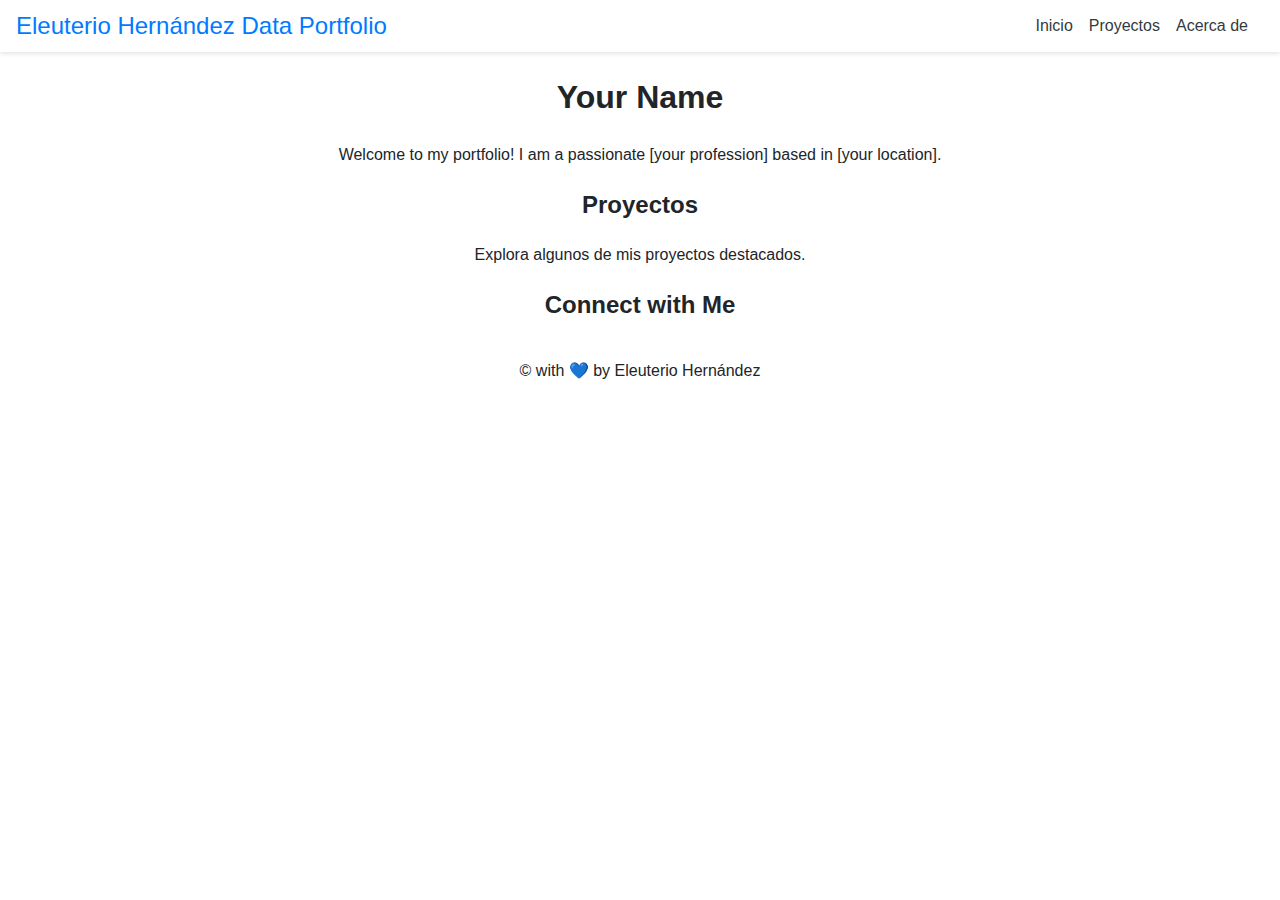
==== docs/index.html @ d4cc1bde "Update index.html" ====
<!DOCTYPE html>
<html lang="en">
<head>
    <meta charset="UTF-8">
    <meta name="viewport" content="width=device-width, initial-scale=1.0">
    <title>Your Name - Portfolio</title>
    <!-- Add your CSS styles or link to an external stylesheet here -->
    <link rel="stylesheet" href="styles.css">
        <style>
        body {
            text-align: center;
        }

        footer {
            margin-top: 20px; /* Espacio superior para separar del contenido principal */
        }

        .secondary-navbar {
            display: flex;
            justify-content: center;
        }

        .secondary-navbar a {
            margin: 0 10px; /* Espaciado entre los iconos */
        }
    </style>
</head>
<body>

    <!-- Navigation Bar -->
        <header>
        <nav class="navbar">
            <a href="index.html" class="navbar-brand">Eleuterio Hernández Data Portfolio</a>
            <ul class="navbar-nav">
                <li class="nav-item"><a href="index.html" class="nav-link">Inicio</a></li>
                <li class="nav-item"><a href="projects.html" class="nav-link">Proyectos</a></li>
                <li class="nav-item"><a href="me.html" class="nav-link">Acerca de</a></li>
            </ul>
        </nav>
    </header>

    <!-- About Section -->
    <section id="about">
        <h1>Your Name</h1>
        <p>Welcome to my portfolio! I am a passionate [your profession] based in [your location].</p>
        <!-- Add more details about yourself here -->
    </section>

    <!-- Projects Section -->
    <section id="projects">
        <h2>Proyectos</h2>
        <p>Explora algunos de mis proyectos destacados.</p>
        <!-- Add more projects as needed -->
    </section>

    <!-- Add your footer here -->

    <!-- Add your JavaScript files or inline scripts here -->
    
    <!-- Social Icons Section -->
    <section id="social">
        <h2>Connect with Me</h2>
        <div class="social-icons">
            <a href="https://www.linkedin.com/in/yourprofile" target="_blank" title="LinkedIn"><i class="fab fa-linkedin"></i></a>
            <a href="mailto:your.email@example.com" title="Email"><i class="fas fa-envelope"></i></a>
            <!-- Add more social icons as needed -->
        </div>
    </section>
    
    <footer>
        <nav class="secondary-navbar">
            <a href="#" class="navbar-icon-button"><i class="fab fa-linkedin"></i></a>
            <!-- Agrega más botones de icono según sea necesario -->
        </nav>
        <p>&#169; with &#128153; by Eleuterio Hernández</p>
    </footer>

</body>
</html>
---- docs/styles.css ----
/* styles.css para toda la web */

:root {
    --blue: #007bff;
    --indigo: #6610f2;
    --purple: #6f42c1;
    --pink: #e83e8c;
    --red: #dc3545;
    --orange: #fd7e14;
    --yellow: #ffc107;
    --green: #28a745;
    --teal: #20c997;
    --cyan: #17a2b8;
    --white: #fff;
    --gray: #6c757d;
    --gray-dark: #343a40;
    --primary: #007bff;
    --secondary: #6c757d;
    --success: #28a745;
    --info: #17a2b8;
    --warning: #ffc107;
    --danger: #dc3545;
    --light: #f8f9fa;
    --dark: #343a40;

    --font-family-sans-serif: 'Poppins', sans-serif;
    --font-family-monospace: 'SFMono-Regular', Menlo, Monaco, Consolas, 'Liberation Mono', 'Courier New', monospace;
    --breakpoint-md: 768px;
}

body {
    font-family: var(--font-family-sans-serif);
    font-size: 1rem;
    font-weight: 400;
    line-height: 1.5;
    color: #212529;
    text-align: left;
    box-sizing: border-box;
    margin: 0;
    padding: 0;
}

/* Barra de Navegación */
header {
    background-color: var(--white);
    box-shadow: 0 2px 4px rgba(0, 0, 0, 0.1);
}

.navbar {
    display: flex;
    align-items: center;
    justify-content: space-between;
    padding: 0.5rem 1rem;
}

.navbar-brand {
    font-size: 1.5rem;
    color: var(--blue);
    text-decoration: none;
}

.navbar-nav {
    list-style: none;
    margin: 0;
    padding: 0;
    display: flex;
}

.nav-item {
    margin-right: 1rem;
}

.nav-link {
    text-decoration: none;
    color: var(--gray-dark);
    transition: color 0.3s;
}

.nav-link:hover {
    color: var(--blue);
}

/* Media Query para diseño responsivo */
@media (max-width: var(--breakpoint-md)) {
    .navbar {
        flex-direction: column;
        align-items: flex-start;
    }

    .navbar-brand {
        margin-bottom: 1rem;
    }

    .navbar-nav {
        flex-direction: column;
        width: 100%;
    }

    .nav-item {
        margin-right: 0;
        margin-bottom: 0.5rem;
    }
}

/* ... (resto de los estilos) ... */
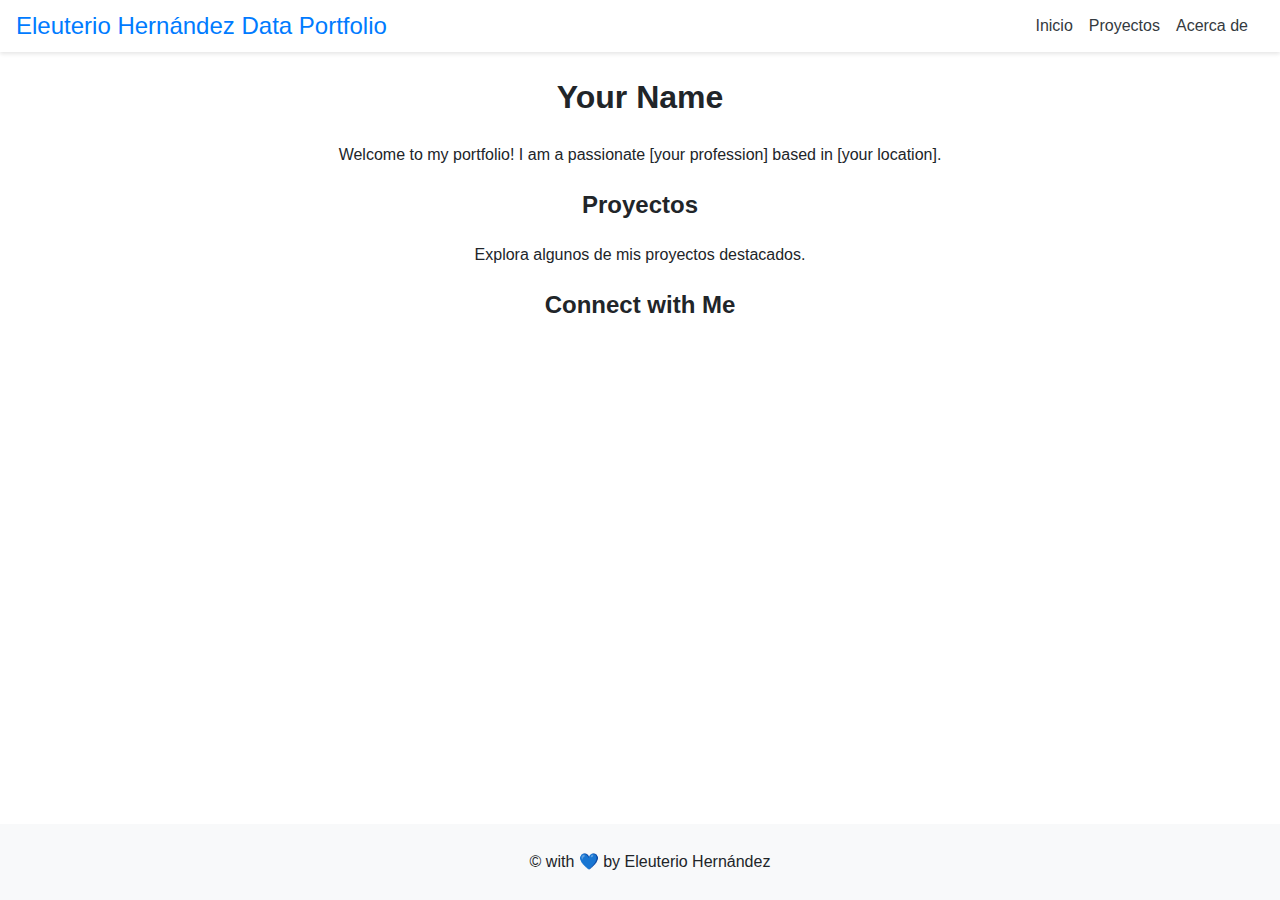
==== commit 05ade83e: "Update index.html" ====
--- a/docs/index.html
+++ b/docs/index.html
@@ -12,7 +12,13 @@
         }
 
         footer {
-            margin-top: 20px; /* Espacio superior para separar del contenido principal */
+            position: fixed;
+            bottom: 0;
+            left: 0;
+            width: 100%;
+            background-color: #f8f9fa; /* Color de fondo del pie de página */
+            padding: 10px; /* Espaciado interno del pie de página */
+            text-align: center;
         }
 
         .secondary-navbar {
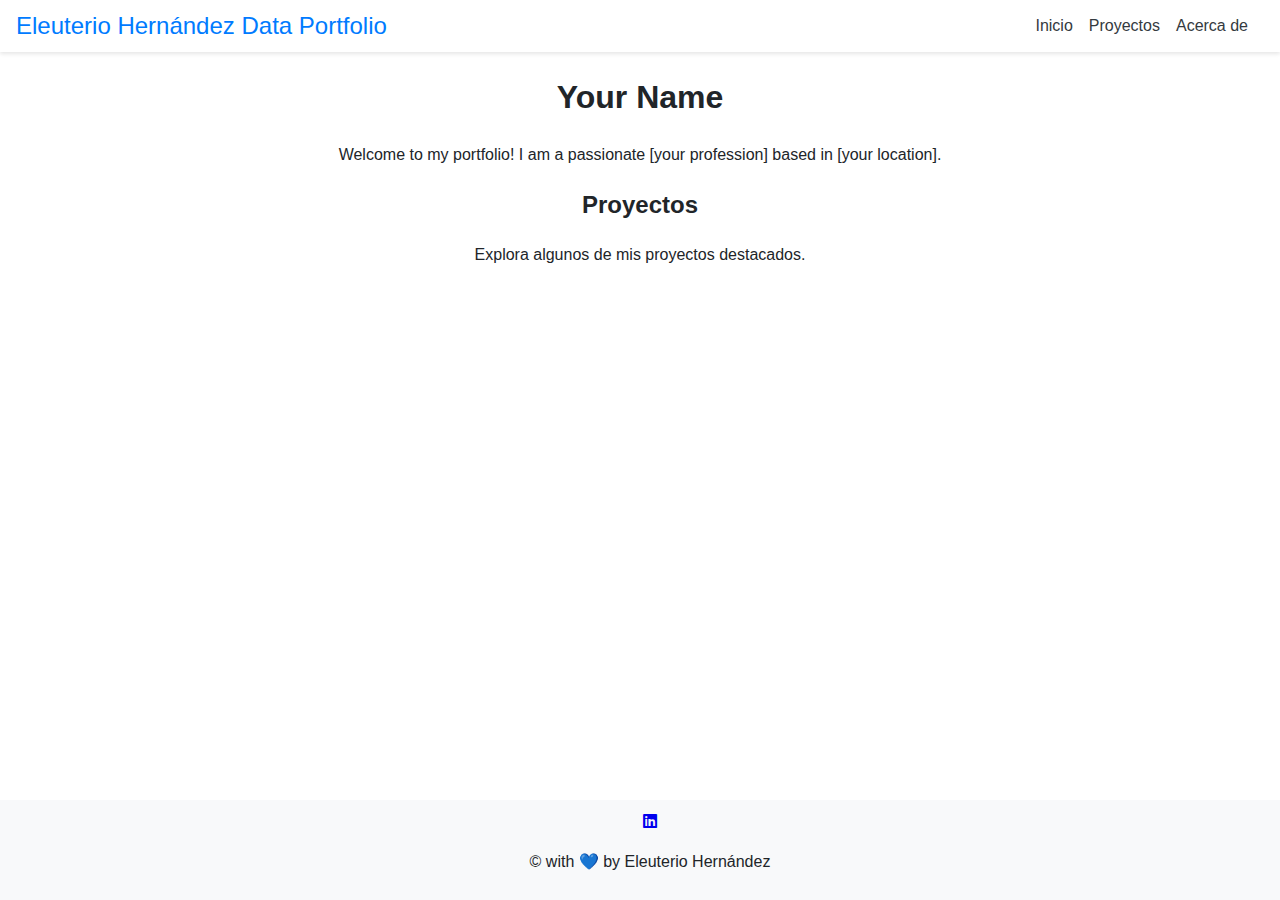
==== commit beee09c4: "Update index.html" ====
--- a/docs/index.html
+++ b/docs/index.html
@@ -6,6 +6,8 @@
     <title>Your Name - Portfolio</title>
     <!-- Add your CSS styles or link to an external stylesheet here -->
     <link rel="stylesheet" href="styles.css">
+    <link rel="stylesheet" href="https://cdnjs.cloudflare.com/ajax/libs/font-awesome/6.0.0/css/all.min.css">
+
         <style>
         body {
             text-align: center;
@@ -59,23 +61,10 @@
         <!-- Add more projects as needed -->
     </section>
 
-    <!-- Add your footer here -->
-
-    <!-- Add your JavaScript files or inline scripts here -->
-    
-    <!-- Social Icons Section -->
-    <section id="social">
-        <h2>Connect with Me</h2>
-        <div class="social-icons">
-            <a href="https://www.linkedin.com/in/yourprofile" target="_blank" title="LinkedIn"><i class="fab fa-linkedin"></i></a>
-            <a href="mailto:your.email@example.com" title="Email"><i class="fas fa-envelope"></i></a>
-            <!-- Add more social icons as needed -->
-        </div>
-    </section>
-    
+    <!-- Add your footer here -->    
     <footer>
         <nav class="secondary-navbar">
-            <a href="#" class="navbar-icon-button"><i class="fab fa-linkedin"></i></a>
+            <a href="https://www.linkedin.com/in/lute/" class="navbar-icon-button"><i class="fab fa-linkedin"></i></a>
             <!-- Agrega más botones de icono según sea necesario -->
         </nav>
         <p>&#169; with &#128153; by Eleuterio Hernández</p>
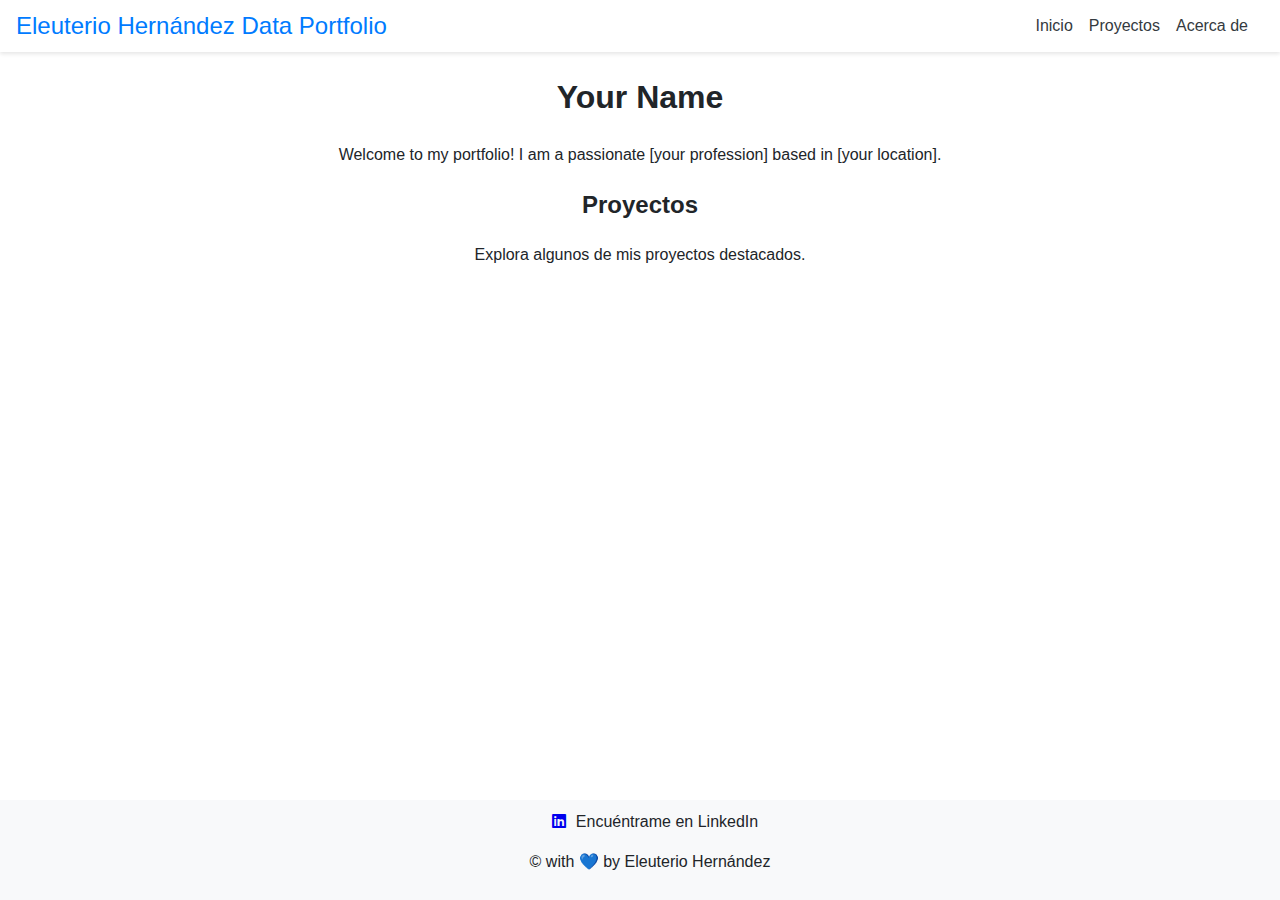
==== commit 73480abf: "Update index.html" ====
--- a/docs/index.html
+++ b/docs/index.html
@@ -64,8 +64,11 @@
     <!-- Add your footer here -->    
     <footer>
         <nav class="secondary-navbar">
-            <a href="https://www.linkedin.com/in/lute/" class="navbar-icon-button"><i class="fab fa-linkedin"></i></a>
-            <!-- Agrega más botones de icono según sea necesario -->
+            <a href="https://www.linkedin.com/in/lute/" class="navbar-icon-button" target="_blank">
+                <i class="fab fa-linkedin"></i>
+            </a>
+            <span>Encuéntrame en LinkedIn</span>
+            <!-- Agrega más botones de icono y texto según sea necesario -->
         </nav>
         <p>&#169; with &#128153; by Eleuterio Hernández</p>
     </footer>
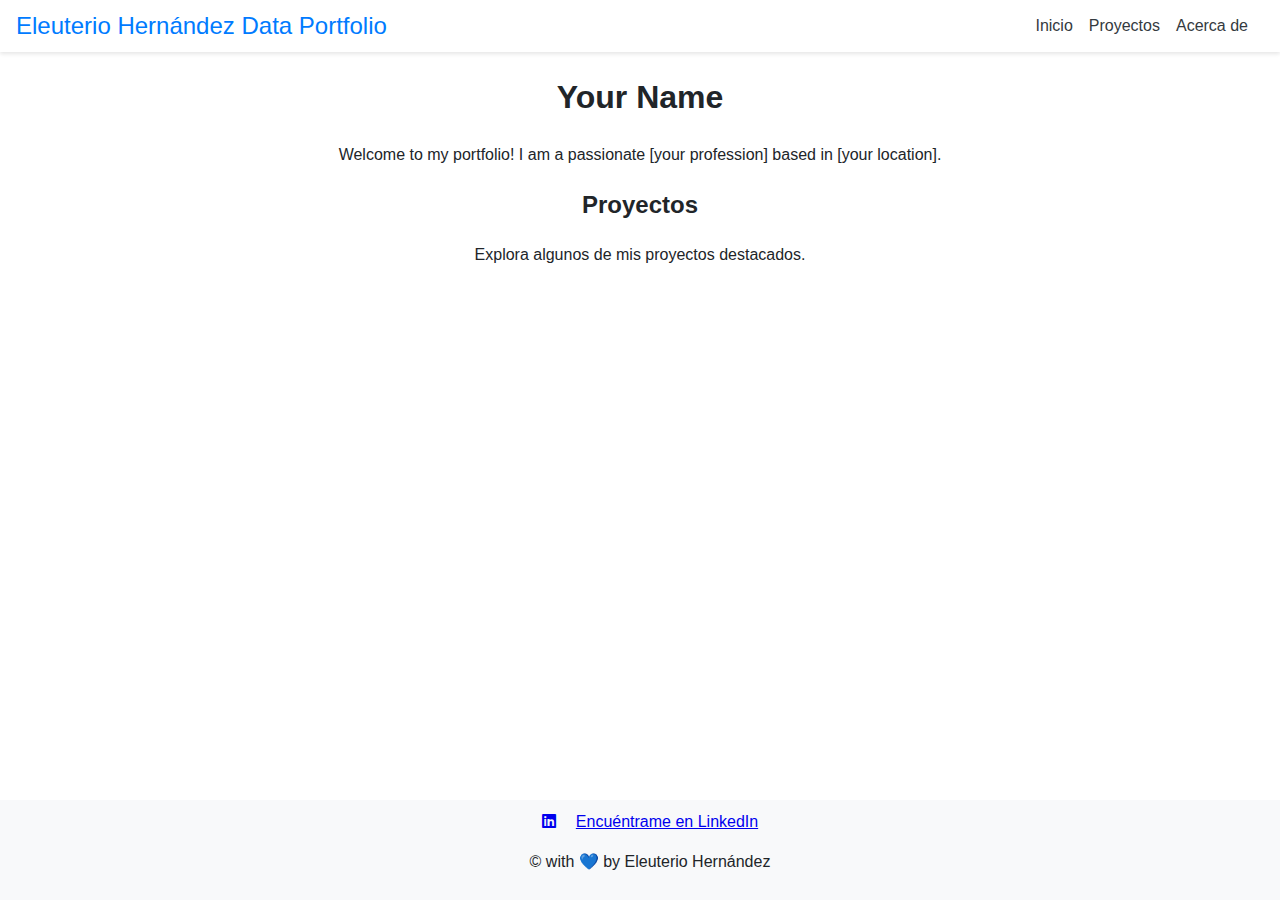
==== commit 639a2426: "Update index.html" ====
--- a/docs/index.html
+++ b/docs/index.html
@@ -67,7 +67,9 @@
             <a href="https://www.linkedin.com/in/lute/" class="navbar-icon-button" target="_blank">
                 <i class="fab fa-linkedin"></i>
             </a>
-            <span>Encuéntrame en LinkedIn</span>
+            <a href="https://www.linkedin.com/in/lute/" class="linkedin-link" target="_blank">
+                Encuéntrame en LinkedIn
+            </a>
             <!-- Agrega más botones de icono y texto según sea necesario -->
         </nav>
         <p>&#169; with &#128153; by Eleuterio Hernández</p>
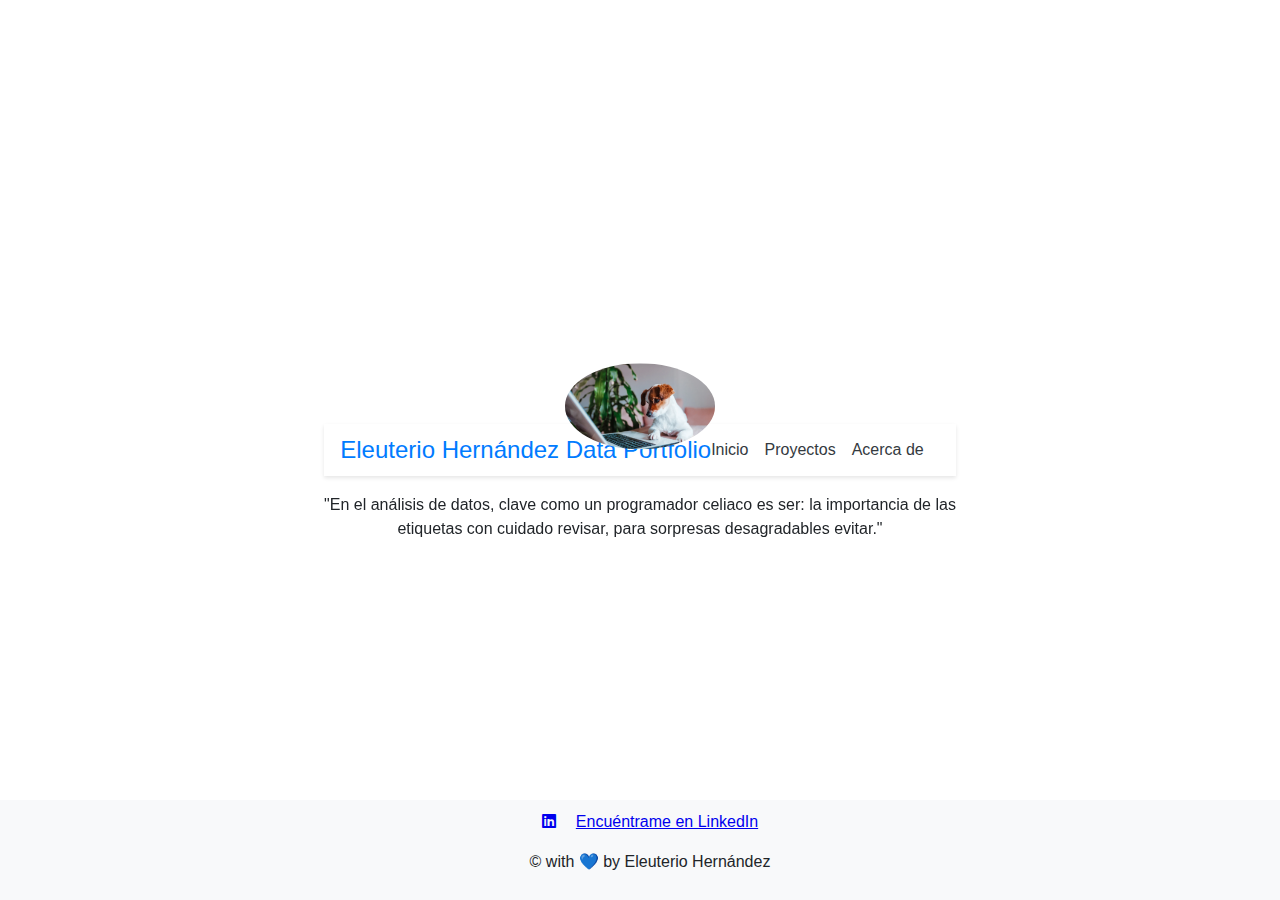
==== commit 62dcdc97: "Update index.html" ====
--- a/docs/index.html
+++ b/docs/index.html
@@ -3,14 +3,35 @@
 <head>
     <meta charset="UTF-8">
     <meta name="viewport" content="width=device-width, initial-scale=1.0">
-    <title>Your Name - Portfolio</title>
+    <title>Eleuterio Hernandez Data Portfolio</title>
     <!-- Add your CSS styles or link to an external stylesheet here -->
     <link rel="stylesheet" href="styles.css">
     <link rel="stylesheet" href="https://cdnjs.cloudflare.com/ajax/libs/font-awesome/6.0.0/css/all.min.css">
 
-        <style>
+    <style>
         body {
             text-align: center;
+            margin: 0; /* Elimina el margen predeterminado del body */
+            padding: 0; /* Elimina el relleno predeterminado del body */
+            height: 100vh; /* Establece la altura del body al 100% de la ventana */
+            display: flex;
+            flex-direction: column;
+            justify-content: center;
+            align-items: center;
+        }
+
+        section#about {
+            position: fixed;
+            top: 50%;
+            left: 50%;
+            transform: translate(-50%, -50%);
+            text-align: center;
+        }
+
+        section#about h1 img {
+            max-width: 150px; /* Ajusta el tamaño máximo de la imagen según tus necesidades */
+            border-radius: 50%; /* Hace que la imagen sea circular */
+            margin-bottom: 10px; /* Espaciado entre la imagen y el párrafo */
         }
 
         footer {
@@ -34,6 +55,7 @@
     </style>
 </head>
 <body>
+<body>
 
     <!-- Navigation Bar -->
         <header>
@@ -49,17 +71,11 @@
 
     <!-- About Section -->
     <section id="about">
-        <h1>Your Name</h1>
-        <p>Welcome to my portfolio! I am a passionate [your profession] based in [your location].</p>
+        <h1><img src="Screenshot_1.png"></h1>
+        <p>"En el análisis de datos, clave como un programador celiaco es ser: la importancia de las etiquetas con cuidado revisar, para sorpresas desagradables evitar."</p>
         <!-- Add more details about yourself here -->
     </section>
 
-    <!-- Projects Section -->
-    <section id="projects">
-        <h2>Proyectos</h2>
-        <p>Explora algunos de mis proyectos destacados.</p>
-        <!-- Add more projects as needed -->
-    </section>
 
     <!-- Add your footer here -->    
     <footer>
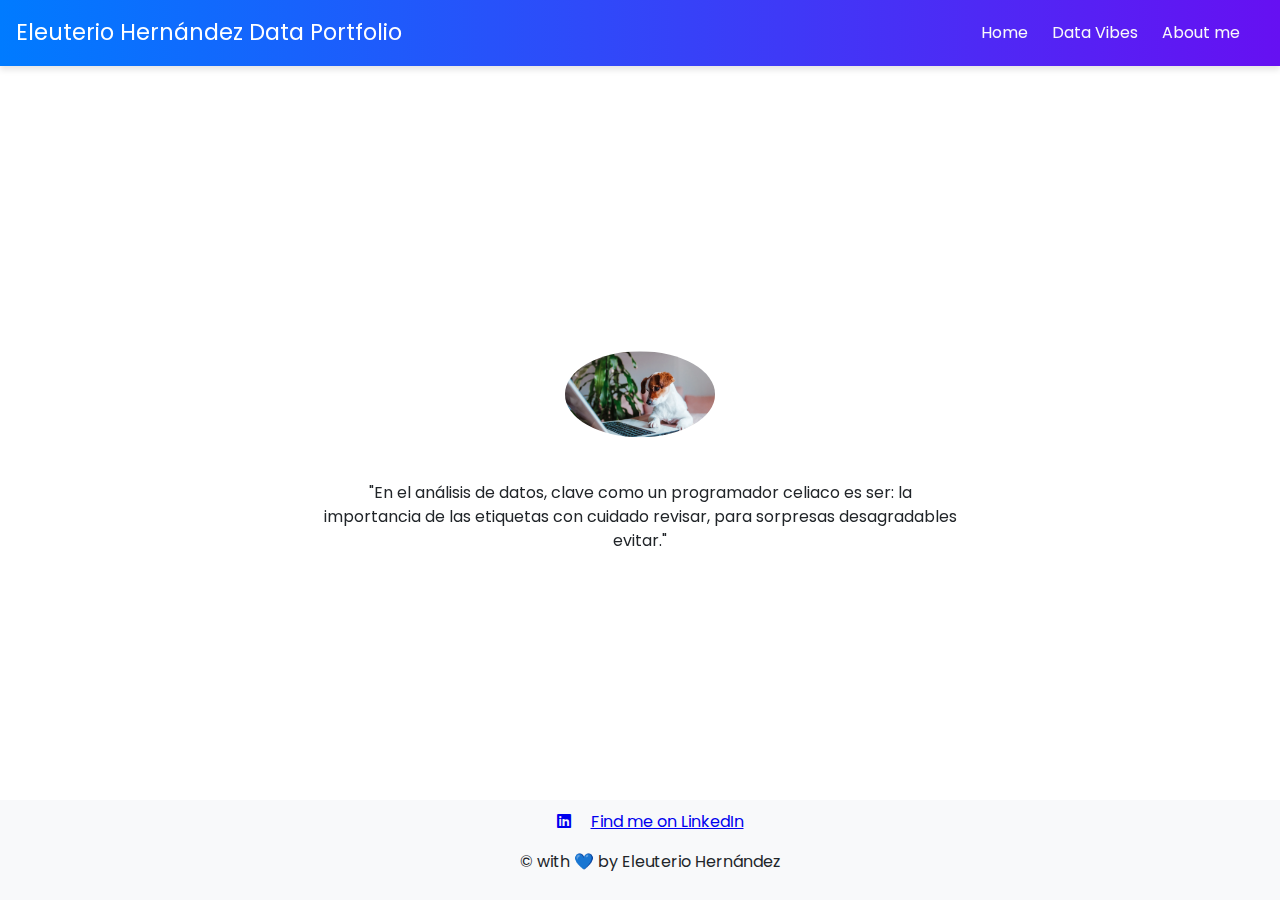
==== commit f25c8c28: "Update index.html" ====
--- a/docs/index.html
+++ b/docs/index.html
@@ -9,17 +9,6 @@
     <link rel="stylesheet" href="https://cdnjs.cloudflare.com/ajax/libs/font-awesome/6.0.0/css/all.min.css">
 
     <style>
-        body {
-            text-align: center;
-            margin: 0; /* Elimina el margen predeterminado del body */
-            padding: 0; /* Elimina el relleno predeterminado del body */
-            height: 100vh; /* Establece la altura del body al 100% de la ventana */
-            display: flex;
-            flex-direction: column;
-            justify-content: center;
-            align-items: center;
-        }
-
         section#about {
             position: fixed;
             top: 50%;
@@ -33,58 +22,37 @@
             border-radius: 50%; /* Hace que la imagen sea circular */
             margin-bottom: 10px; /* Espaciado entre la imagen y el párrafo */
         }
-
-        footer {
-            position: fixed;
-            bottom: 0;
-            left: 0;
-            width: 100%;
-            background-color: #f8f9fa; /* Color de fondo del pie de página */
-            padding: 10px; /* Espaciado interno del pie de página */
-            text-align: center;
-        }
-
-        .secondary-navbar {
-            display: flex;
-            justify-content: center;
-        }
-
-        .secondary-navbar a {
-            margin: 0 10px; /* Espaciado entre los iconos */
-        }
     </style>
 </head>
+
 <body>
-<body>
-
-    <!-- Navigation Bar -->
-        <header>
+    <!-- Barra de Navegación -->
+    <header>
         <nav class="navbar">
-            <a href="index.html" class="navbar-brand">Eleuterio Hernández Data Portfolio</a>
+            <a href="index.html" class="navbar-brand custom-logo">Eleuterio Hernández Data Portfolio</a>
             <ul class="navbar-nav">
-                <li class="nav-item"><a href="index.html" class="nav-link">Inicio</a></li>
-                <li class="nav-item"><a href="projects.html" class="nav-link">Proyectos</a></li>
-                <li class="nav-item"><a href="me.html" class="nav-link">Acerca de</a></li>
+                <li class="nav-item"><a href="index.html" class="nav-link">Home</a></li>
+                <li class="nav-item"><a href="projects.html" class="nav-link">Data Vibes</a></li>
+                <li class="nav-item"><a href="me.html" class="nav-link">About me </a></li>
             </ul>
         </nav>
     </header>
 
     <!-- About Section -->
     <section id="about">
-        <h1><img src="Screenshot_1.png"></h1>
+        <h1><img src="Screenshot_1.png" style="width: 200%; height: auto";></h1>
         <p>"En el análisis de datos, clave como un programador celiaco es ser: la importancia de las etiquetas con cuidado revisar, para sorpresas desagradables evitar."</p>
         <!-- Add more details about yourself here -->
     </section>
 
-
-    <!-- Add your footer here -->    
-    <footer>
+    <!-- Pie de Página -->
+    <footer class="animated-element">
         <nav class="secondary-navbar">
             <a href="https://www.linkedin.com/in/lute/" class="navbar-icon-button" target="_blank">
                 <i class="fab fa-linkedin"></i>
             </a>
             <a href="https://www.linkedin.com/in/lute/" class="linkedin-link" target="_blank">
-                Encuéntrame en LinkedIn
+                Find me on LinkedIn
             </a>
             <!-- Agrega más botones de icono y texto según sea necesario -->
         </nav>
--- a/docs/styles.css
+++ b/docs/styles.css
@@ -1,4 +1,5 @@
 /* styles.css para toda la web */
+@import url("https://fonts.googleapis.com/css?family=Poppins");
 
 :root {
     --blue: #007bff;
@@ -34,28 +35,42 @@
     font-weight: 400;
     line-height: 1.5;
     color: #212529;
-    text-align: left;
+    text-align: center;
     box-sizing: border-box;
-    margin: 0;
+    margin: 150px;
     padding: 0;
 }
 
 /* Barra de Navegación */
 header {
-    background-color: var(--white);
-    box-shadow: 0 2px 4px rgba(0, 0, 0, 0.1);
+    background: linear-gradient(to right, #007bff, #6610f2); /* Fondo degradado */
+    color: var(--white); /* Texto en color blanco */
+    box-shadow: 0 4px 6px rgba(0, 0, 0, 0.1);
+    position: fixed;
+    top: 0;
+    left: 0;
+    width: 100%;
+    z-index: 1000; /* Ajusta el índice z para que la barra de navegación esté por encima de otras capas */
 }
-
+footer {
+    position: fixed;
+    bottom: 0;
+    left: 0;
+    width: 100%;
+    background-color: #f8f9fa; /* Color de fondo del pie de página */
+    padding: 10px; /* Espaciado interno del pie de página */
+    text-align: center;
+}
 .navbar {
     display: flex;
     align-items: center;
     justify-content: space-between;
-    padding: 0.5rem 1rem;
+    padding: 1rem; /* Mayor espacio alrededor de los elementos */
 }
 
 .navbar-brand {
-    font-size: 1.5rem;
-    color: var(--blue);
+    font-size: 1.8rem; /* Texto más grande para la marca */
+    color: var(--white);
     text-decoration: none;
 }
 
@@ -67,17 +82,49 @@
 }
 
 .nav-item {
-    margin-right: 1rem;
+    margin-right: 1.5rem; /* Mayor espacio entre elementos de navegación */
 }
 
 .nav-link {
     text-decoration: none;
-    color: var(--gray-dark);
+    color: var(--light); /* Texto más claro */
     transition: color 0.3s;
 }
 
 .nav-link:hover {
-    color: var(--blue);
+    color: var(--yellow); /* Cambio de color al pasar el mouse */
+}
+
+.secondary-navbar {
+    display: flex;
+    justify-content: center;
+}
+
+.secondary-navbar a {
+    margin: 0 10px; /* Espaciado entre los iconos */
+}
+.custom-logo {
+        font-size: 1.4em; /* Ajusta el tamaño del texto según sea necesario */
+}
+/* Ejemplo de animación CSS */
+@keyframes fadeIn {
+    from {
+        opacity: 0;
+        transform: translateY(-20px);
+    }
+    to {
+        opacity: 1;
+        transform: translateY(0);
+    }
+}
+
+/* Aplicar la animación a un elemento */
+.animated-element {
+    animation: fadeIn 1s ease-out;
+}
+
+:root {
+    --breakpoint-md: 600px;
 }
 
 /* Media Query para diseño responsivo */
@@ -86,20 +133,10 @@
         flex-direction: column;
         align-items: flex-start;
     }
-
-    .navbar-brand {
-        margin-bottom: 1rem;
-    }
-
-    .navbar-nav {
-        flex-direction: column;
-        width: 100%;
-    }
-
-    .nav-item {
-        margin-right: 0;
-        margin-bottom: 0.5rem;
+    /* Ajusta cualquier otro estilo necesario para dispositivos más pequeños */
+    body {
+        font-size: 14px;
     }
 }
 
-/* ... (resto de los estilos) ... */
+
